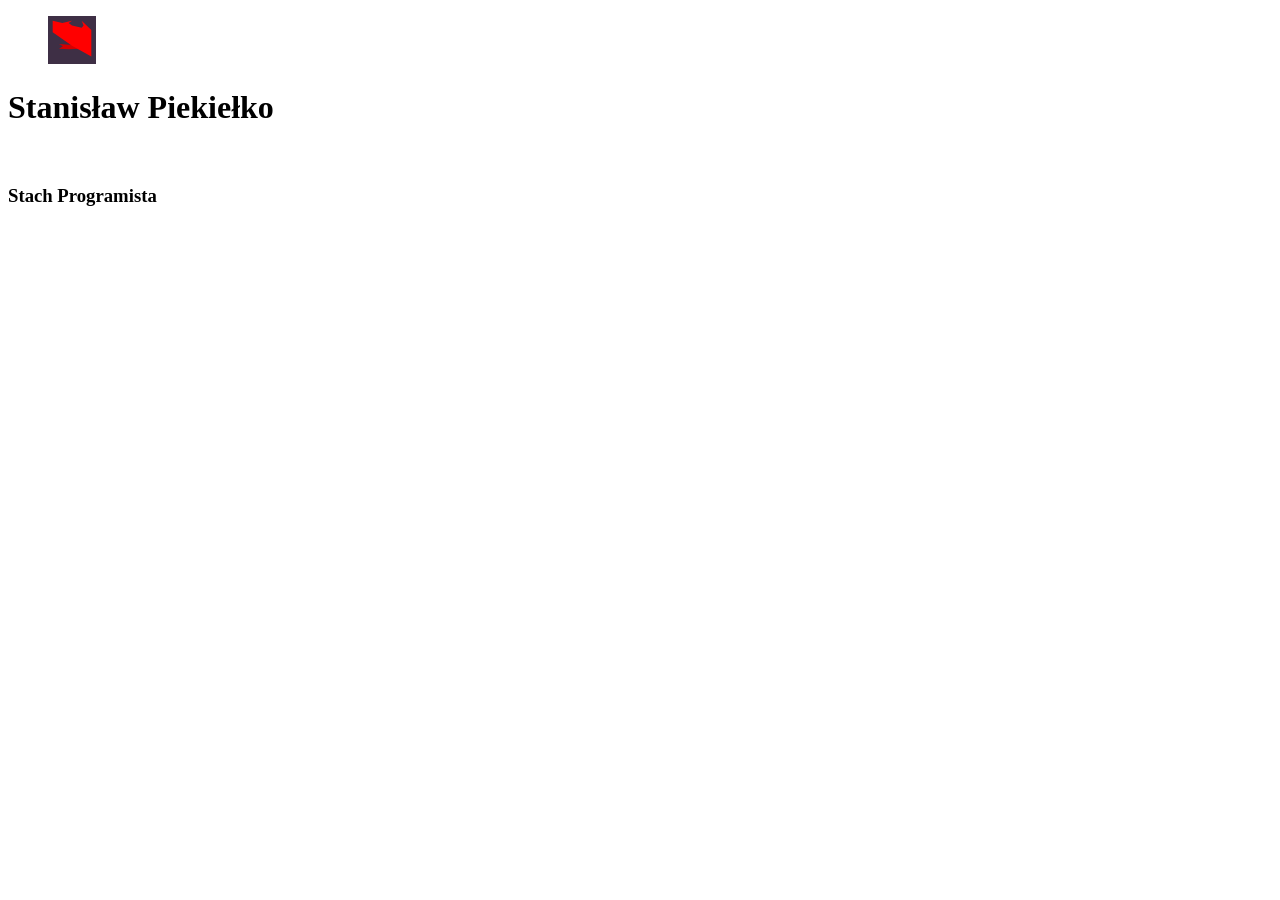
==== index.html @ d88f61e1 "Added content and navigation html" ====
<!DOCTYPE html>
<html lang="en">
  <head>
    <meta charset="UTF-8">
    <meta name="viewport" content="width=device-width, initial-scale=1.0">
    <title>Stanisław Piekiełko</title>
    <link rel="stylesheet" href="/style.css">
    <link rel="icon" href="/Portfolio - logo.ico" type="image/x-icon">
  </head>
  <body>
    <nav>
        <ul>
            <li>
                <img id="nav_logo" src="/Portfolio - logo.svg" alt="Home">
            </li>
        </ul>
    </nav>
    <main>
        <h1>Stanisław Piekiełko</h1><br>
        <h3>Stach Programista</h3>  
    </main>
    <script src="script.js"></script>
  </body>
</html>
---- style.css ----
nav ul{
    list-style: none;
    text-decoration: none;
}
nav li{
    padding: 0;
    margin: 0;
}
#nav_logo{
    height: 3em;
    width: 3em;
}
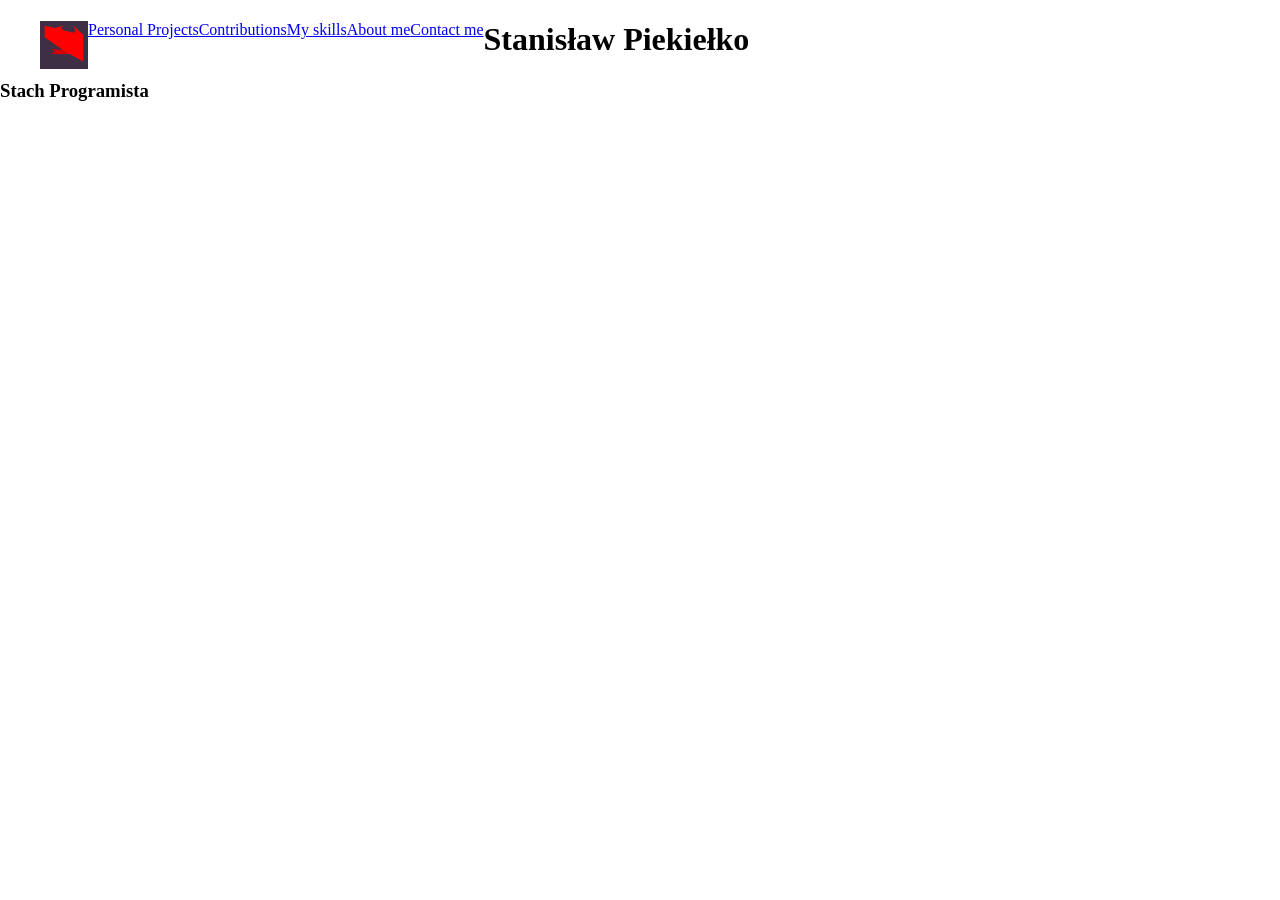
==== commit 494cebd4: "Added links in navigation. Created more pages." ====
--- a/index.html
+++ b/index.html
@@ -11,14 +11,31 @@
     <nav>
         <ul>
             <li>
-                <img id="nav_logo" src="/Portfolio - logo.svg" alt="Home">
+                <a href="index.html">
+                    <img id="nav_logo" src="/Portfolio - logo.svg" alt="Home">
+                </a>
+            </li>
+            <li>
+                <a href="personal_projects.html">Personal Projects</a>
+            </li>
+            <li>
+                <a href="contributions.html">Contributions</a>
+            </li>
+            <li>
+                <a href="my_skills.html">My skills</a>
+            </li>
+            <li>
+                <a href="about_me.html">About me</a>
+            </li>
+            <li>
+                <a href="contact_me.html">Contact me</a>
             </li>
         </ul>
     </nav>
     <main>
-        <h1>Stanisław Piekiełko</h1><br>
+        <h1>Stanisław Piekiełko</h1>
         <h3>Stach Programista</h3>  
     </main>
     <script src="script.js"></script>
   </body>
-</html>
+</html>
--- a/style.css
+++ b/style.css
@@ -1,3 +1,7 @@
+body{
+    padding: 0;
+    margin: 0;
+}
 nav ul{
     list-style: none;
     text-decoration: none;
@@ -5,6 +9,7 @@
 nav li{
     padding: 0;
     margin: 0;
+    float: left;
 }
 #nav_logo{
     height: 3em;
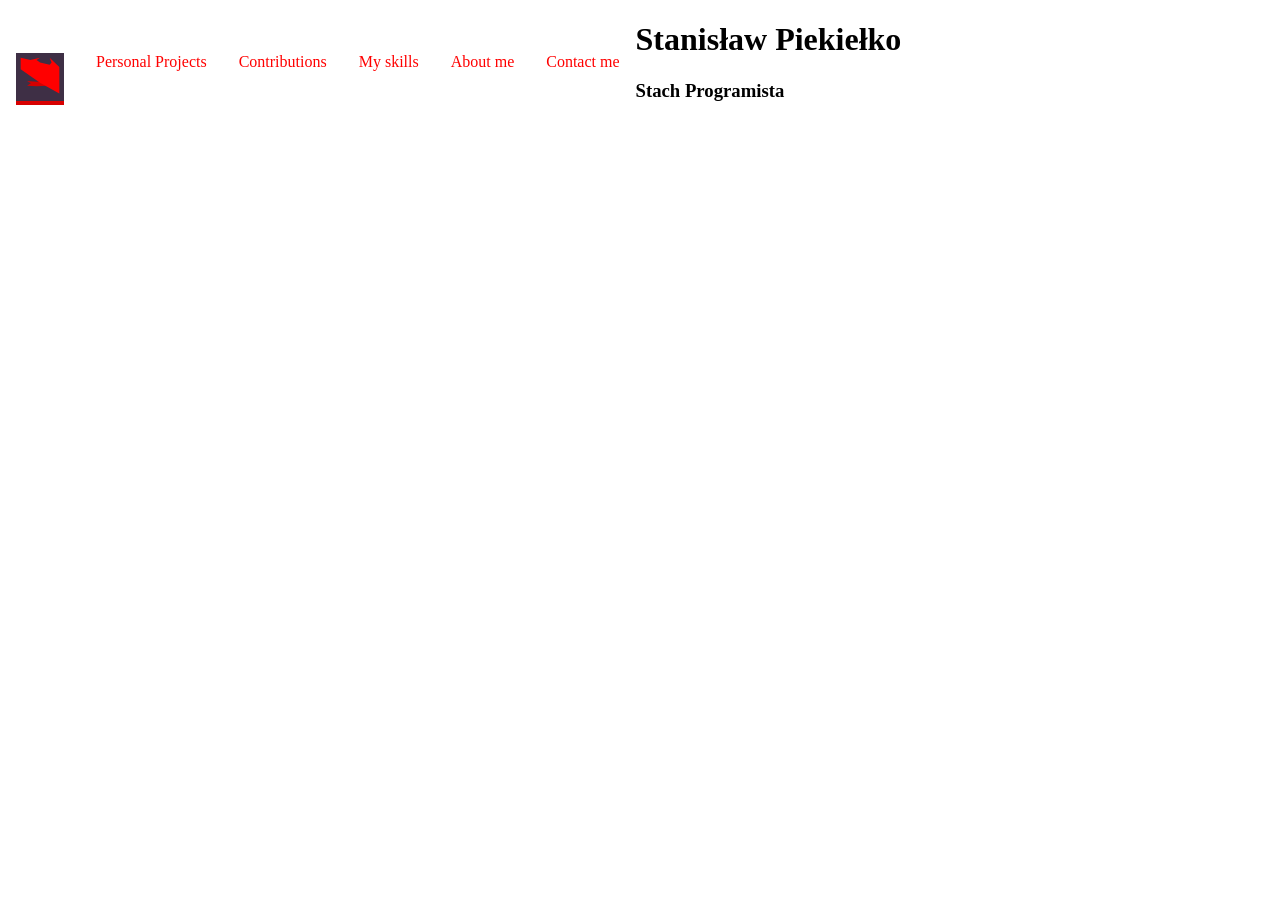
==== commit 3a8dfc78: "Added styling to navigation" ====
--- a/index.html
+++ b/index.html
@@ -10,7 +10,7 @@
   <body>
     <nav>
         <ul>
-            <li>
+            <li  class="current_page">
                 <a href="index.html">
                     <img id="nav_logo" src="/Portfolio - logo.svg" alt="Home">
                 </a>
--- a/style.css
+++ b/style.css
@@ -5,11 +5,23 @@
 nav ul{
     list-style: none;
     text-decoration: none;
+    padding: 0;
+    margin: 0;
 }
 nav li{
-    padding: 0;
-    margin: 0;
+    margin: 2rem 1em 2rem 1em;
     float: left;
+}
+nav li a{
+    text-decoration: none;
+    color: red;
+}
+nav li a:visited{
+    text-decoration: none;
+    color: red;
+}
+.current_page{
+    background-image: linear-gradient(#D50000, red, #D50000);
 }
 #nav_logo{
     height: 3em;
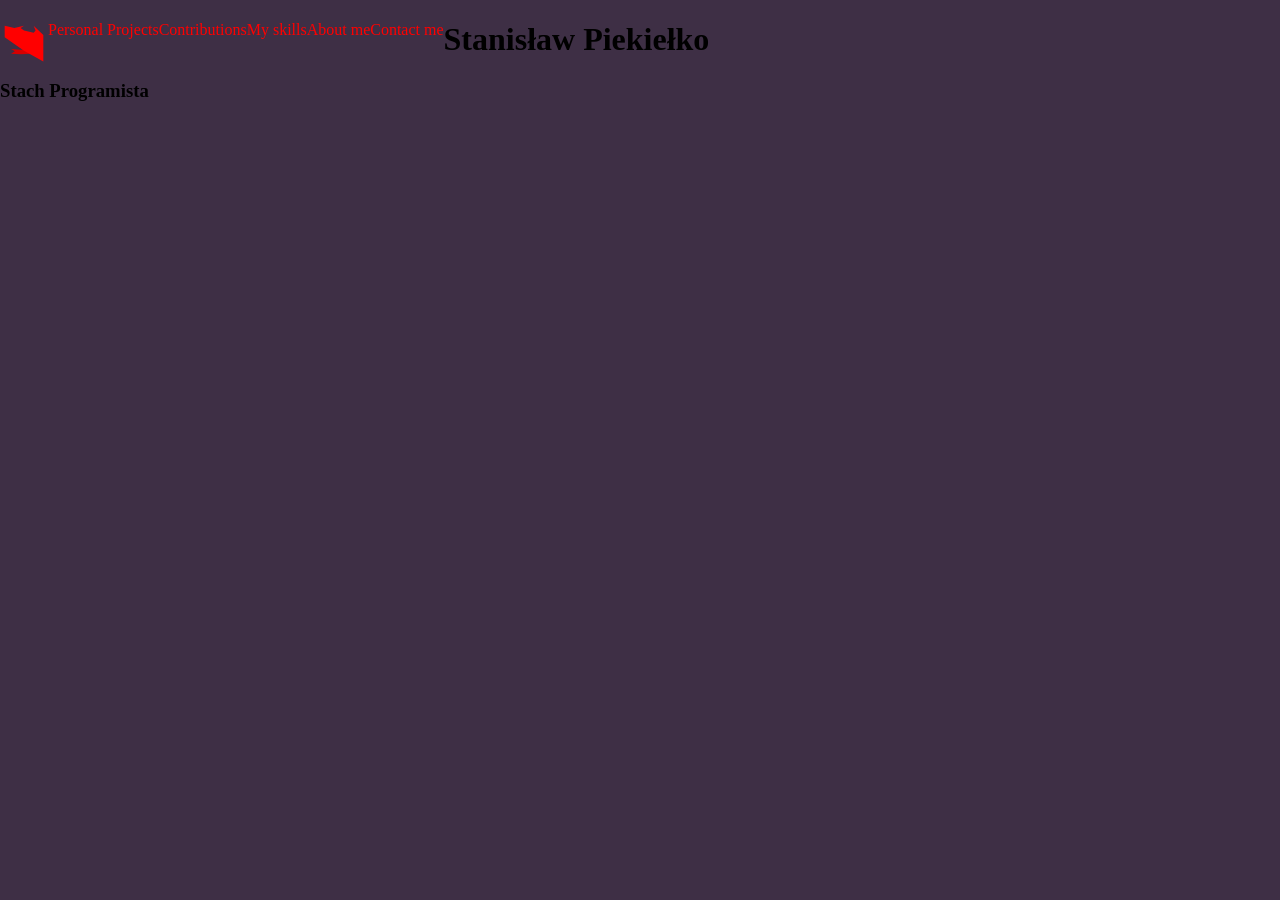
==== commit 54519765: "updated css" ====
--- a/index.html
+++ b/index.html
@@ -10,7 +10,7 @@
   <body>
     <nav>
         <ul>
-            <li  class="current_page">
+            <li>
                 <a href="index.html">
                     <img id="nav_logo" src="/Portfolio - logo.svg" alt="Home">
                 </a>
--- a/style.css
+++ b/style.css
@@ -1,6 +1,7 @@
 body{
     padding: 0;
     margin: 0;
+    background-color: #3E2F45;
 }
 nav ul{
     list-style: none;
@@ -9,8 +10,10 @@
     margin: 0;
 }
 nav li{
-    margin: 2rem 1em 2rem 1em;
+    padding: auto 1em auto 1em;
     float: left;
+    justify-content: center;
+    height: 3em;
 }
 nav li a{
     text-decoration: none;
@@ -21,7 +24,7 @@
     color: red;
 }
 .current_page{
-    background-image: linear-gradient(#D50000, red, #D50000);
+    background-image: linear-gradient(#3E2F45, red, #3E2F45);
 }
 #nav_logo{
     height: 3em;
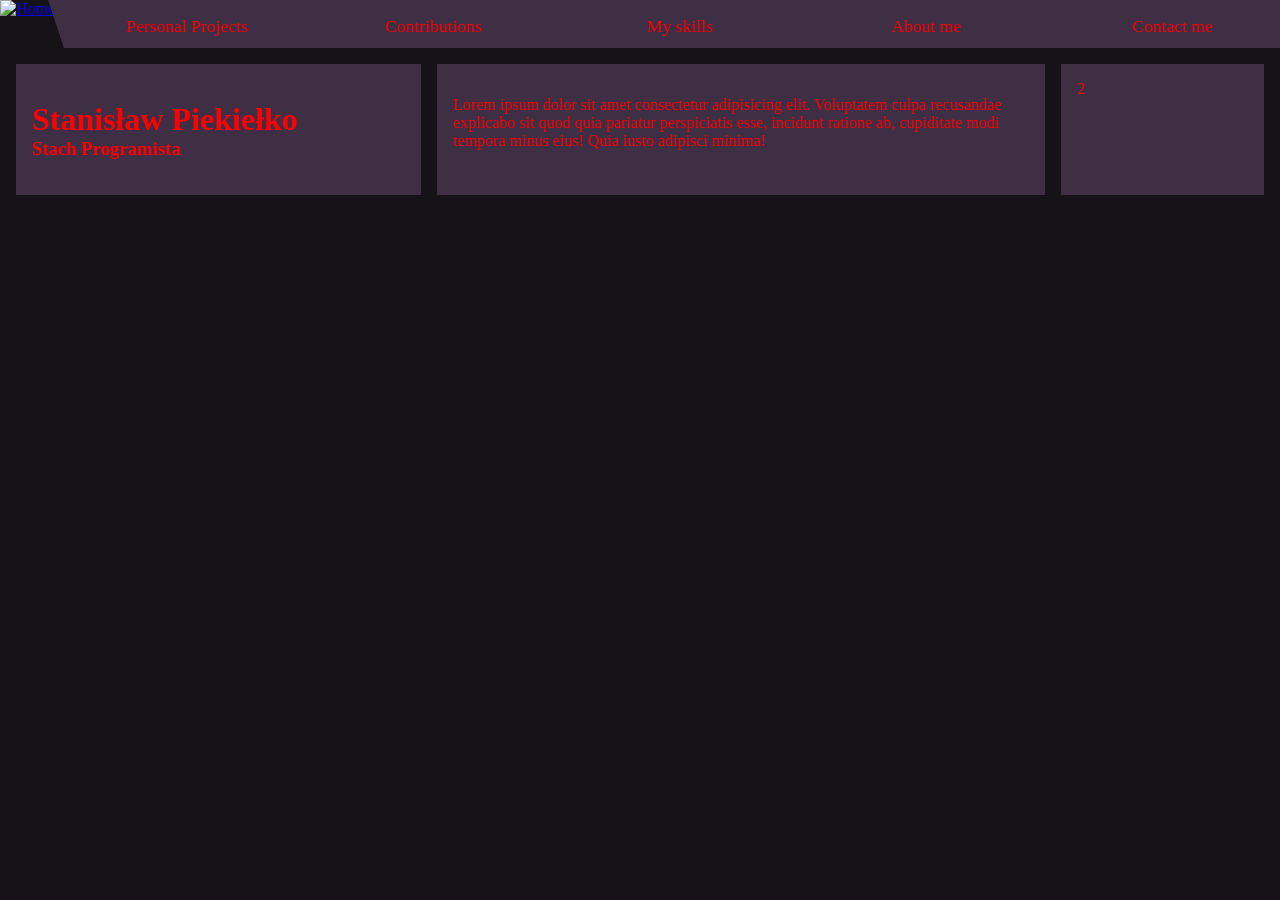
==== commit 2a86e917: "Changed css to grid. Added script. Added meta property 'page'." ====
--- a/index.html
+++ b/index.html
@@ -3,38 +3,43 @@
   <head>
     <meta charset="UTF-8">
     <meta name="viewport" content="width=device-width, initial-scale=1.0">
+    <meta name="page" content="index">
     <title>Stanisław Piekiełko</title>
-    <link rel="stylesheet" href="/style.css">
-    <link rel="icon" href="/Portfolio - logo.ico" type="image/x-icon">
+    <link rel="stylesheet" href="style.css">
+    <link rel="icon" href="Portfolio - logo.ico" type="image/x-icon">
   </head>
   <body>
     <nav>
-        <ul>
-            <li>
+            <div class="current_home_page">
                 <a href="index.html">
-                    <img id="nav_logo" src="/Portfolio - logo.svg" alt="Home">
+                    <img id="nav_logo" src="Portfolio - logo translucent.svg" alt="Home">
                 </a>
-            </li>
-            <li>
-                <a href="personal_projects.html">Personal Projects</a>
-            </li>
-            <li>
-                <a href="contributions.html">Contributions</a>
-            </li>
-            <li>
-                <a href="my_skills.html">My skills</a>
-            </li>
-            <li>
-                <a href="about_me.html">About me</a>
-            </li>
-            <li>
-                <a href="contact_me.html">Contact me</a>
-            </li>
-        </ul>
+            </div>
+            <div>
+                <a class="nav_link" href="personal_projects.html">Personal Projects</a>
+            </div>
+            <div>
+                <a class="nav_link" href="contributions.html">Contributions</a>
+            </div>
+            <div>
+                <a class="nav_link" href="my_skills.html">My skills</a>
+            </div>
+            <div>
+                <a class="nav_link" href="about_me.html">About me</a>
+            </div>
+            <div>
+                <a class="nav_link" href="contact_me.html">Contact me</a>
+            </div>
     </nav>
-    <main>
-        <h1>Stanisław Piekiełko</h1>
-        <h3>Stach Programista</h3>  
+    <main id="home_page">
+        <div>
+            <h1>Stanisław Piekiełko</h1>
+            <h3>Stach Programista</h3>
+        </div>
+        <div>
+            <p>Lorem ipsum dolor sit amet consectetur adipisicing elit. Voluptatem culpa recusandae explicabo sit quod quia pariatur perspiciatis esse, incidunt ratione ab, cupiditate modi tempora minus eius! Quia iusto adipisci minima!</p>
+        </div>
+        <div>2</div>
     </main>
     <script src="script.js"></script>
   </body>
--- a/style.css
+++ b/style.css
@@ -1,32 +1,76 @@
 body{
     padding: 0;
     margin: 0;
+    background-color: #161218;
+    color: red;
+}
+nav{
     background-color: #3E2F45;
+    height: auto;
+    width: 100%;
+    display: grid;
+    grid-template-columns: 3em repeat(5, 1fr);
+    column-gap: 2rem;
 }
-nav ul{
-    list-style: none;
-    text-decoration: none;
-    padding: 0;
-    margin: 0;
-}
-nav li{
-    padding: auto 1em auto 1em;
-    float: left;
-    justify-content: center;
+nav div{
     height: 3em;
 }
-nav li a{
+.nav_link{
     text-decoration: none;
     color: red;
+    display: flex;
+    align-items: center;
+    justify-content: center;
+    font-size: 1.1em;
+    height: 3em;
+    width: 100%;
 }
-nav li a:visited{
-    text-decoration: none;
-    color: red;
+
+.current_page{
+    background-color: #161218;
+    clip-path: polygon(
+    1em 0,                /* top-left (indented) */
+    calc(100% - 1em) 0,  /* top-right (indented) */
+    100% 100%,           /* bottom-right */
+    0 100%               /* bottom-left */
+  );
 }
-.current_page{
-    background-image: linear-gradient(#3E2F45, red, #3E2F45);
+.current_home_page{
+    background-color: #161218;
+    width: 4em;
+    clip-path: polygon(
+    0 0,                /* top-left */
+    calc(100% - 1em) 0,  /* top-right (indented) */
+    100% 100%,           /* bottom-right */
+    0 100%               /* bottom-left */
+  );
 }
 #nav_logo{
     height: 3em;
     width: 3em;
+}
+#home_page{
+    display: grid;
+    grid-template-columns: 2fr 3fr 1fr;
+    grid-gap: 1rem;
+    padding: 1rem;
+}
+#home_page h1{
+    margin-block-end: 0;
+}
+#home_page h3{
+    margin-block-start: 0;
+}
+#personal_projects{
+    display: grid;
+    grid-template-columns: 1fr 1fr;
+    grid-gap: 1rem;
+    padding: 1rem;
+}
+#personal_projects h1{
+    grid-column: span 2;
+}
+main div{
+    padding: 1em;
+    background-color: #3E2F45;
 }
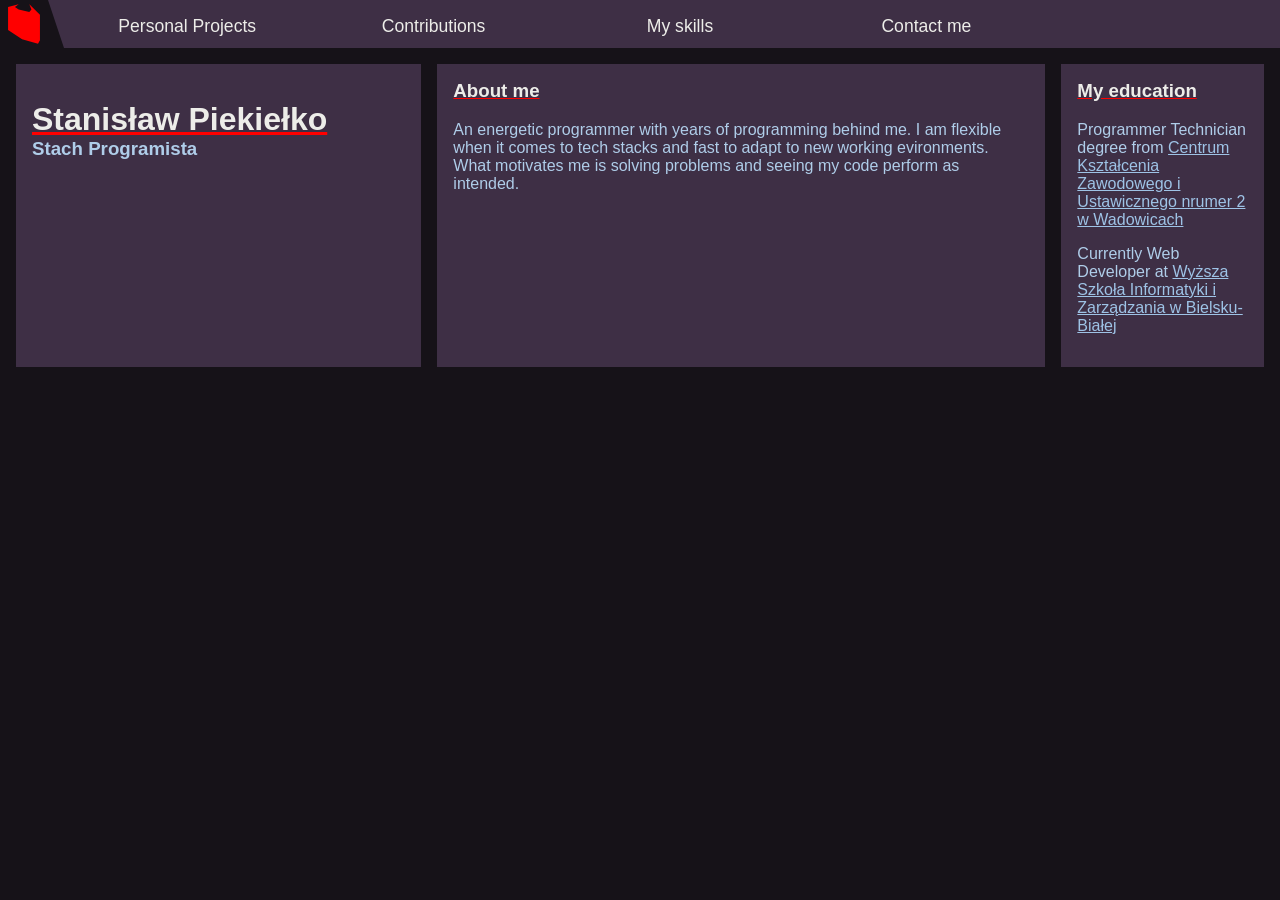
==== commit 975fa906: "Changed css including color scheme and font. Added missing content" ====
--- a/index.html
+++ b/index.html
@@ -7,6 +7,7 @@
     <title>Stanisław Piekiełko</title>
     <link rel="stylesheet" href="style.css">
     <link rel="icon" href="Portfolio - logo.ico" type="image/x-icon">
+    <link href="https://fonts.cdnfonts.com/css/techna-sans" rel="stylesheet">
   </head>
   <body>
     <nav>
@@ -25,21 +26,23 @@
                 <a class="nav_link" href="my_skills.html">My skills</a>
             </div>
             <div>
-                <a class="nav_link" href="about_me.html">About me</a>
-            </div>
-            <div>
                 <a class="nav_link" href="contact_me.html">Contact me</a>
             </div>
     </nav>
     <main id="home_page">
         <div>
-            <h1>Stanisław Piekiełko</h1>
-            <h3>Stach Programista</h3>
+            <h1 class="main_header">Stanisław Piekiełko</h1>
+            <h3 class="secondary_header">Stach Programista</h3>
         </div>
         <div>
-            <p>Lorem ipsum dolor sit amet consectetur adipisicing elit. Voluptatem culpa recusandae explicabo sit quod quia pariatur perspiciatis esse, incidunt ratione ab, cupiditate modi tempora minus eius! Quia iusto adipisci minima!</p>
+            <h3 class="main_header">About me</h3>
+            <p>An energetic programmer with years of programming behind me. I am flexible when it comes to tech stacks and fast to adapt to new working evironments. What motivates me is solving problems and seeing my code perform as intended.</p>
         </div>
-        <div>2</div>
+        <div>
+            <h3 class="main_header">My education</h3>
+            <p>Programmer Technician degree from <a href="https://ckziuwadowice.pl" target="_blank" class="external_link">Centrum Kształcenia Zawodowego i Ustawicznego nrumer 2 w Wadowicach</a></p>
+            <p>Currently Web Developer at <a href="https://www.wsi.edu.pl" target="_blank" class="external_link">Wyższa Szkoła Informatyki i Zarządzania w Bielsku-Białej</a></p>
+        </div>
     </main>
     <script src="script.js"></script>
   </body>
--- a/style.css
+++ b/style.css
@@ -2,7 +2,13 @@
     padding: 0;
     margin: 0;
     background-color: #161218;
-    color: red;
+    color: rgb(175, 205, 233);
+    font-family: 'Techna Sans', sans-serif;
+    size: 1em;
+}
+.main_header{
+    color: rgb(237, 237, 233);
+    text-decoration: underline red;
 }
 nav{
     background-color: #3E2F45;
@@ -17,7 +23,7 @@
 }
 .nav_link{
     text-decoration: none;
-    color: red;
+    color: rgb(237, 237, 233);
     display: flex;
     align-items: center;
     justify-content: center;
@@ -34,6 +40,10 @@
     100% 100%,           /* bottom-right */
     0 100%               /* bottom-left */
   );
+}
+.current_page .nav_link{
+    color: rgb(237, 237, 233);
+    text-decoration: underline red;
 }
 .current_home_page{
     background-color: #161218;
@@ -61,15 +71,101 @@
 #home_page h3{
     margin-block-start: 0;
 }
-#personal_projects{
+.external_link{
+    color: rgb(158, 195, 230);
+}
+.external_link:hover{
+    text-decoration: underline rgb(237, 237, 233);;
+}
+#contributions, #personal_projects{
     display: grid;
     grid-template-columns: 1fr 1fr;
     grid-gap: 1rem;
     padding: 1rem;
 }
-#personal_projects h1{
+#contributions, #personal_projects h1{
     grid-column: span 2;
 }
+#my_skills{
+    display: grid;
+    grid-template-columns: 2fr 2fr 1fr;
+    grid-gap: 1rem;
+    padding: 1rem;
+}
+#my_skills div{
+    padding: 0.25rem;
+}
+#technology, #soft_skills{
+    grid-template-columns: 1fr 1fr;
+}
+#soft_skills li, #language_list li{
+    padding: 1rem 0 1rem 0;
+    text-align: center;
+}
+#my_skills ul{
+    background-color: #161218;
+    list-style: none;
+    display: grid;
+    padding: 0.5rem;
+    gap: 0.5rem;
+}
+#my_skills #technology ul{
+    background-color: #3E2F45;
+    list-style: none;
+    display: grid;
+    padding: 0.5rem;
+    gap: 0.5rem;
+    grid-template-columns: 1fr;
+}
+#my_skills li{
+    color: rgb(237, 237, 233);
+}
+#my_skills li li {
+    background-color: #3E2F45;
+    padding-left: 1rem;
+    color: rgb(158, 195, 230);
+    
+}
+#contact_me{
+    display: grid;
+    grid-template-columns: 1fr 2fr 1fr;
+    grid-gap: 1rem;
+    padding: 1rem;
+}
+#contact_me div{
+    padding: 0.5rem;
+    display: grid;
+    grid-template-columns: 1fr 1fr;
+    justify-content: space-between;
+}
+#contact_me img{
+    width: 40%;
+}
+#telephone_link, #email_link{
+    color: rgba(0, 0, 0, 0);
+    line-height: 0;
+}
+@keyframes flow_down{
+    0%{
+        line-height: 0;
+        opacity: 0%;
+    }
+    50%{
+        line-height: 0.5em;
+        opacity: 50%;
+    }
+    100%{
+        line-height: 0.5em;
+        opacity: 100%;
+    }
+}
+#telephone_link:hover, #email_link:hover{
+    color: rgb(237, 237, 233);
+    animation-name: flow_down;
+    animation-duration: 1s;
+    animation-timing-function: ease-out;
+}
+
 main div{
     padding: 1em;
     background-color: #3E2F45;
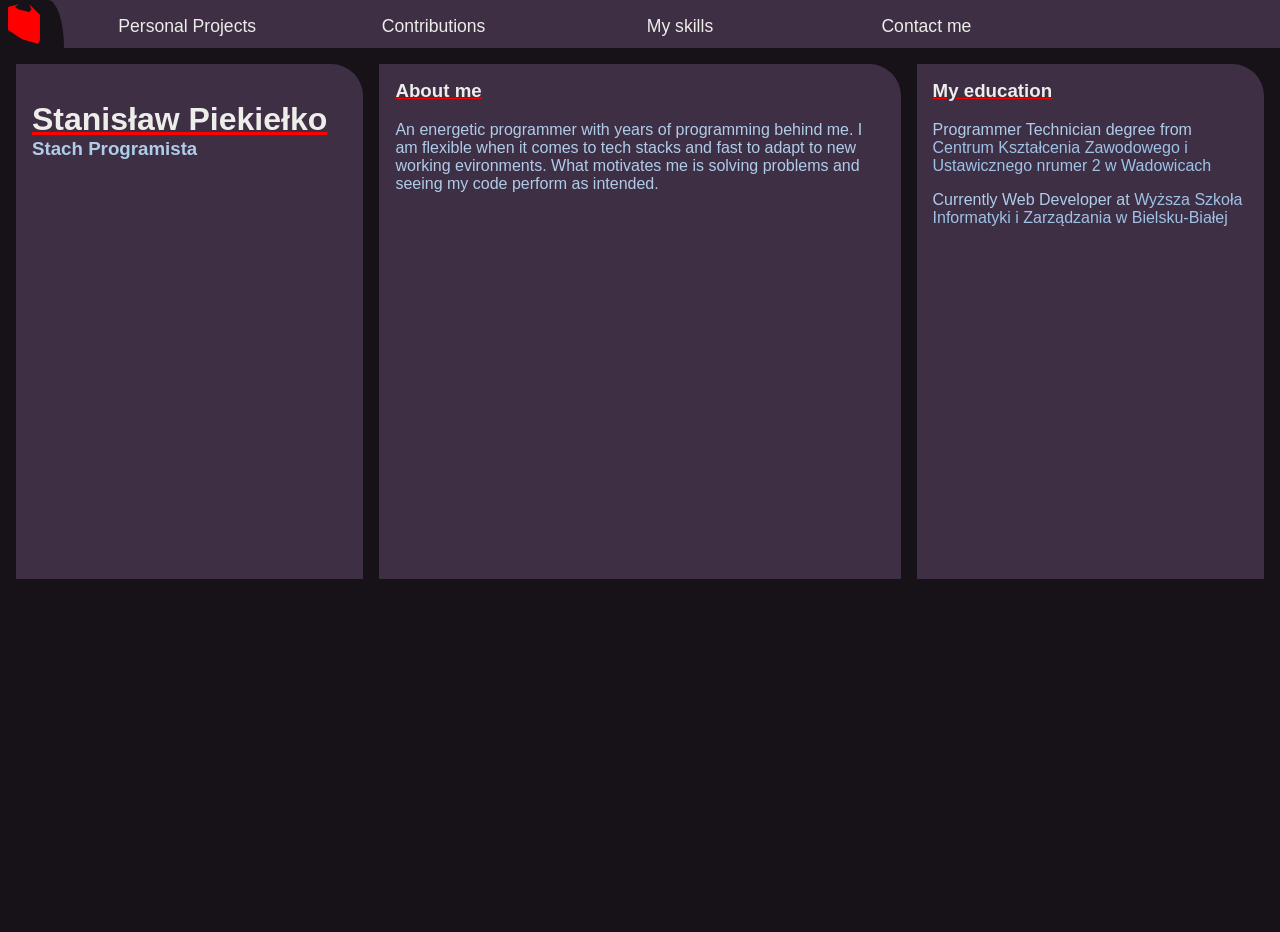
==== commit 26bfac77: "changed styling;added bevels, hid layout overflow, changed index layout. Updated my_skills page" ====
--- a/index.html
+++ b/index.html
@@ -1,6 +1,7 @@
 <!DOCTYPE html>
 <html lang="en">
-  <head>
+
+<head>
     <meta charset="UTF-8">
     <meta name="viewport" content="width=device-width, initial-scale=1.0">
     <meta name="page" content="index">
@@ -8,26 +9,27 @@
     <link rel="stylesheet" href="style.css">
     <link rel="icon" href="Portfolio - logo.ico" type="image/x-icon">
     <link href="https://fonts.cdnfonts.com/css/techna-sans" rel="stylesheet">
-  </head>
-  <body>
+</head>
+
+<body>
     <nav>
-            <div class="current_home_page">
-                <a href="index.html">
-                    <img id="nav_logo" src="Portfolio - logo translucent.svg" alt="Home">
-                </a>
-            </div>
-            <div>
-                <a class="nav_link" href="personal_projects.html">Personal Projects</a>
-            </div>
-            <div>
-                <a class="nav_link" href="contributions.html">Contributions</a>
-            </div>
-            <div>
-                <a class="nav_link" href="my_skills.html">My skills</a>
-            </div>
-            <div>
-                <a class="nav_link" href="contact_me.html">Contact me</a>
-            </div>
+        <div class="current_home_page">
+            <a href="index.html">
+                <img id="nav_logo" src="Portfolio - logo translucent.svg" alt="Home"><span class="home_text">Home page</span>
+            </a>
+        </div>
+        <div>
+            <a class="nav_link" href="personal_projects.html">Personal Projects</a>
+        </div>
+        <div>
+            <a class="nav_link" href="contributions.html">Contributions</a>
+        </div>
+        <div>
+            <a class="nav_link" href="my_skills.html">My skills</a>
+        </div>
+        <div>
+            <a class="nav_link" href="contact_me.html">Contact me</a>
+        </div>
     </nav>
     <main id="home_page">
         <div>
@@ -36,14 +38,20 @@
         </div>
         <div>
             <h3 class="main_header">About me</h3>
-            <p>An energetic programmer with years of programming behind me. I am flexible when it comes to tech stacks and fast to adapt to new working evironments. What motivates me is solving problems and seeing my code perform as intended.</p>
+            <p>An energetic programmer with years of programming behind me. I am flexible when it comes to tech stacks
+                and fast to adapt to new working evironments. What motivates me is solving problems and seeing my code
+                perform as intended.</p>
         </div>
         <div>
             <h3 class="main_header">My education</h3>
-            <p>Programmer Technician degree from <a href="https://ckziuwadowice.pl" target="_blank" class="external_link">Centrum Kształcenia Zawodowego i Ustawicznego nrumer 2 w Wadowicach</a></p>
-            <p>Currently Web Developer at <a href="https://www.wsi.edu.pl" target="_blank" class="external_link">Wyższa Szkoła Informatyki i Zarządzania w Bielsku-Białej</a></p>
+            <p>Programmer Technician degree from <a href="https://ckziuwadowice.pl" target="_blank"
+                    class="external_link">Centrum Kształcenia Zawodowego i Ustawicznego nrumer 2 w Wadowicach</a></p>
+            <p>Currently Web Developer at <a href="https://www.wsi.edu.pl" target="_blank" class="external_link">Wyższa
+                    Szkoła Informatyki i Zarządzania w Bielsku-Białej</a></p>
         </div>
+        <span></span><span></span><span></span>
     </main>
     <script src="script.js"></script>
-  </body>
+</body>
+
 </html>
--- a/style.css
+++ b/style.css
@@ -1,172 +1,478 @@
-body{
+/* CSS Variables */
+:root {
+    --bg-dark: #161218;
+    --bg-medium: #3E2F45;
+    --text-light: rgb(237, 237, 233);
+    --text-default: rgb(175, 205, 233);
+    --text-link: rgb(158, 195, 230);
+    --accent-color: red;
+    --size-base: 1em;
+    --size-nav: 3em;
+    --spacing-base: 1rem;
+    --spacing-small: 0.5rem;
+    --spacing-xs: 0.25rem;
+}
+
+/* Global Styles */
+body {
     padding: 0;
     margin: 0;
-    background-color: #161218;
-    color: rgb(175, 205, 233);
+    background-color: var(--bg-dark);
+    color: var(--text-default);
     font-family: 'Techna Sans', sans-serif;
-    size: 1em;
-}
-.main_header{
-    color: rgb(237, 237, 233);
-    text-decoration: underline red;
-}
-nav{
-    background-color: #3E2F45;
-    height: auto;
-    width: 100%;
+    font-size: var(--size-base);
+}
+
+.main_header {
+    color: var(--text-light);
+    text-decoration: underline var(--accent-color);
+}
+
+.home_text {
+    display: none;
+}
+
+#home_page h1 {
+    margin-block-end: 0;
+}
+
+#home_page h3 {
+    margin-block-start: 0;
+}
+
+.external_link {
+    text-decoration: none;
+    color: var(--text-link);
+}
+
+.external_link:hover {
+    text-decoration: underline var(--text-light);
+}
+
+#telephone_link,
+#email_link {
+    color: rgba(0, 0, 0, 0);
+    line-height: 0;
+}
+
+li{
+    border: solid 1px transparent;
+    box-sizing: border-box;         /* Opera/IE 8+ */
+    -webkit-box-sizing: border-box; /* Safari/Chrome, other WebKit */
+    -moz-box-sizing: border-box;    /* Firefox, other Gecko */
+}
+
+@keyframes flow_down {
+    0% {
+        line-height: 0;
+        opacity: 0%;
+    }
+
+    50% {
+        line-height: 0.5em;
+        opacity: 50%;
+    }
+
+    100% {
+        line-height: 0.5em;
+        opacity: 100%;
+    }
+}
+
+/* Skills Section */
+#my_skills ul {
+    list-style: none;
     display: grid;
-    grid-template-columns: 3em repeat(5, 1fr);
-    column-gap: 2rem;
-}
-nav div{
-    height: 3em;
-}
-.nav_link{
-    text-decoration: none;
-    color: rgb(237, 237, 233);
+    padding: var(--spacing-small);
+    gap: var(--spacing-small);
+}
+
+#my_skills li {
+    color: var(--text-light);
+}
+
+#my_skills li li {
+    padding-left: var(--spacing-base);
+    color: var(--text-link);
+}
+#my_skills .main_header{
+    padding-left: 2em;
+}
+#my_skills #technology li {
+    background-color: var(--bg-dark);
+    corner-shape: bevel;
+    border-radius: 1em;
+}
+
+#my_skills #technology h5 {
+    padding-left: var(--spacing-base);
+}
+
+#soft_skills,
+#language_list {
+    background-color: var(--bg-medium);
+    gap:var(--spacing-base)
+}
+
+#technology {
+    background-color: var(--bg-medium);
+}
+
+#soft_skills li,
+#language_list li {
+    background-color: var(--bg-dark);
+    padding: var(--spacing-base) 0;
+    text-align: center;
+    border-radius: 1em;
+    corner-shape: bevel;
+}
+
+.languages-container {
+    display: flex;
+    gap: 5px;
+    align-items: center;
+}
+
+.main-lang {
+    width: 5em;
+    height: 5em;
+    object-fit: cover;
+}
+
+.secondary-langs {
+    display: flex;
+    flex-direction: column;
+    gap: 5px;
+}
+
+.sub-lang {
+    width: 2.5em;
+    height: 2.5em;
+    object-fit: cover;
+}
+
+#contact_me div a {
+    display: block;
+    text-align: center;
+}
+
+/* mobile */
+@media only screen and (max-width: 767px) {
+    main {
+        position: absolute;
+        top: var(--size-nav);
+        width: calc(100% - 2rem);
+        display: grid;
+        grid-template-columns: 1fr;
+        gap: var(--spacing-base);
+        padding: var(--spacing-base);
+        height: calc(100vh - var(--size-nav) - 3em);
+    }
+
+    .open_nav .home_text {
+        display: flex;
+        text-decoration: none;
+        color: var(--text-light);
+        align-items: center;
+        justify-content: left;
+        font-size: 1.1em;
+        height: var(--size-nav);
+        float: left;
+    }
+
+    .open_nav {
+        position: absolute;
+        z-index: 2;
+        display: grid;
+        height: 100vh;
+        width: 80%;
+        grid-template-columns: 1fr;
+        row-gap: var(--spacing-base);
+        background-color: var(--bg-medium);
+    }
+
+    .open_nav div {
+        height: var(--size-nav);
+    }
+
+    .nav_link {
+        line-height: 0;
+        display: none;
+    }
+
+    .open_nav .nav_link {
+        padding-left: var(--spacing-base);
+        text-decoration: none;
+        color: var(--text-light);
+        display: flex;
+        align-items: center;
+        justify-content: left;
+        font-size: 1.1em;
+        height: var(--size-nav);
+        width: 100%;
+    }
+
+    .open_nav .current_page .nav_link {
+        color: var(--text-light);
+        text-decoration: underline var(--accent-color);
+    }
+
+    .current_page {
+        display: none;
+    }
+
+    .open_nav .current_home_page,
+    .open_nav .current_page {
+        display: block;
+        background-color: var(--bg-dark);
+        width: calc(100% - var(--spacing-base));
+        height: var(--size-nav);
+        clip-path: polygon(0 0, calc(100% - 1em) 0, 100% 100%, 0 100%);
+    }
+
+    #nav_logo {
+        float: left;
+        height: var(--size-nav);
+        width: var(--size-nav);
+    }
+
+    #home_page {
+        display: grid;
+        grid-template-columns: 1fr;
+        gap: var(--spacing-base);
+        padding: var(--spacing-base);
+    }
+    #contributions,
+    #personal_projects {
+        display: grid;
+        grid-template-columns: 1fr;
+        grid-template-rows: 3em;
+        grid-auto-rows:auto;
+        gap: var(--spacing-base);
+        padding: var(--spacing-base);
+
+    }
+    #my_skills div {
+        padding: var(--spacing-xs);
+    }
+    #technology{
+        grid-template-columns: 1fr 1fr;
+    }
+    #soft_skills {
+        grid-template-columns: 1fr;
+    }
+
+    #my_skills #technology ul {
+        background-color: inherit;
+        list-style: none;
+        display: grid;
+        padding: var(--spacing-small);
+        gap: var(--spacing-small);
+        grid-template-columns: 1fr;
+    }
+
+    #contact_me {
+        display: grid;
+        grid-template-columns: 1fr;
+        gap: var(--spacing-base);
+        padding: var(--spacing-base);
+    }
+
+    #contact_me div {
+        padding: var(--spacing-small);
+        display: grid;
+        grid-template-columns: 1fr;
+        justify-content: space-between;
+    }
+
+    #contact_me img {
+        width: 100%;
+    }
+
+    main div {
+        padding: var(--spacing-base);
+        background-color: var(--bg-medium);
+    }
+
+    #telephone_link,
+    #email_link {
+        color: var(--text-light);
+    }
+    .project-card {
+    display: grid;
+    grid-template-rows: 1fr;
+    gap: 10px;
+    margin-bottom: 20px;
+    padding: 10px;
+}
+}
+
+@media only screen and (min-width: 768px) {
+    nav {
+        background-color: var(--bg-medium);
+        height: auto;
+        width: 100%;
+        display: grid;
+        grid-template-columns: var(--size-nav) repeat(5, 1fr);
+        column-gap: 2rem;
+    }
+
+    nav div {
+        height: var(--size-nav);
+    }
+
+    .nav_link {
+        text-decoration: none;
+        color: var(--text-light);
+        display: flex;
+        align-items: center;
+        justify-content: center;
+        font-size: 1.1em;
+        height: var(--size-nav);
+        width: 100%;
+    }
+
+    .current_page {
+        background-color: var(--bg-dark);
+        corner-top-shape: bevel;
+        border-radius: 1em 1em 0 0 / 3em 3em 0 0;
+        /* clip-path: polygon(1em 0, calc(100% - 1em) 0, 100% 100%, 0 100%); */
+    }
+
+    .current_page .nav_link {
+        text-decoration: underline var(--accent-color);
+    }
+
+    .current_home_page {
+        background-color: var(--bg-dark);
+        width: 4em;
+        corner-top-shape: bevel;
+        border-radius:  0 1em 0 0 / 0 3em 0 0;
+    }
+
+    #nav_logo {
+        height: var(--size-nav);
+        width: var(--size-nav);
+    }
+
+    #home_page {
+        display: grid;
+        grid-template-columns: 2fr 3fr 2fr;
+        gap: var(--spacing-base);
+        padding: var(--spacing-base);
+    }
+
+    #contributions,
+    #personal_projects {
+        display: grid;
+        grid-template-columns: 1fr 1fr;
+        grid-template-rows: 3em;
+        grid-auto-rows: 12em;
+        gap: var(--spacing-base);
+        padding: var(--spacing-base);
+        overflow-y: scroll;
+        scrollbar-color: var(--bg-dark) var(--bg-medium);
+        scrollbar-width: thin;
+
+    }
+
+    #contributions h1,
+    #personal_projects h1{
+        grid-column: span 2;
+    }
+
+    #my_skills {
+        display: grid;
+        grid-template-columns: 2fr 2fr 1fr;
+        gap: var(--spacing-base);
+        padding: var(--spacing-base);
+    }
+
+    #my_skills div {
+        padding: var(--spacing-xs);
+    }
+    body{
+        overflow-y: hidden;
+    }
+    main {
+        min-height: calc(100vh - var(--size-nav));
+        
+    }
+
+    main > div {
+        max-height: calc(100vh - var(--size-nav) - 2rem);
+        overflow-y: hidden;
+    }
+
+    #technology {
+        overflow-y: auto;
+        scrollbar-color: var(--bg-dark) var(--bg-medium);
+        scrollbar-width: thin;
+        height: calc(100% - 2 * var(--spacing-base) - 3.17em); /*base - 2x padding - h1 height*/
+    }
+    #technology,
+    #soft_skills {
+        grid-template-columns: 1fr 1fr;
+    }
+
+    #my_skills #technology ul {
+        list-style: none;
+        display: grid;
+        padding: var(--spacing-small);
+        gap: var(--spacing-small);
+        grid-template-columns: 1fr;
+    }
+
+    #my_skills #technology {
+        background-color: inherit;
+    }
+
+    #contact_me {
+        display: grid;
+        grid-template-columns: 1fr 2fr 1fr;
+        gap: var(--spacing-base);
+        padding: var(--spacing-base);
+    }
+
+    #contact_me div {
+        padding: var(--spacing-small);
+        display: grid;
+        grid-template-columns: 50% 50%;
+        justify-content: space-between;
+        max-height: calc(100vh - 5em);
+    }
+
+    #contact_me img {
+        max-width: 100%;
+    }
+    #contact_me div span {
+        padding: var(--spacing-small);
+        display: grid;
+        grid-template-rows: 1fr 1fr;
+        justify-content: space-between;
+    }
+    #telephone_link:hover,
+    #email_link:hover {
+        color: var(--text-light);
+        animation-name: flow_down;
+        animation-duration: 1s;
+        animation-timing-function: ease-out;
+    }
+
+    main div {
+        padding: var(--spacing-base);
+        background-color: var(--bg-medium);
+        corner-top-right-shape: bevel;
+        border-top-right-radius: 2em;
+    }
+    .project-card {
     display: flex;
     align-items: center;
-    justify-content: center;
-    font-size: 1.1em;
-    height: 3em;
-    width: 100%;
-}
-
-.current_page{
-    background-color: #161218;
-    clip-path: polygon(
-    1em 0,                /* top-left (indented) */
-    calc(100% - 1em) 0,  /* top-right (indented) */
-    100% 100%,           /* bottom-right */
-    0 100%               /* bottom-left */
-  );
-}
-.current_page .nav_link{
-    color: rgb(237, 237, 233);
-    text-decoration: underline red;
-}
-.current_home_page{
-    background-color: #161218;
-    width: 4em;
-    clip-path: polygon(
-    0 0,                /* top-left */
-    calc(100% - 1em) 0,  /* top-right (indented) */
-    100% 100%,           /* bottom-right */
-    0 100%               /* bottom-left */
-  );
-}
-#nav_logo{
-    height: 3em;
-    width: 3em;
-}
-#home_page{
-    display: grid;
-    grid-template-columns: 2fr 3fr 1fr;
-    grid-gap: 1rem;
-    padding: 1rem;
-}
-#home_page h1{
-    margin-block-end: 0;
-}
-#home_page h3{
-    margin-block-start: 0;
-}
-.external_link{
-    color: rgb(158, 195, 230);
-}
-.external_link:hover{
-    text-decoration: underline rgb(237, 237, 233);;
-}
-#contributions, #personal_projects{
-    display: grid;
-    grid-template-columns: 1fr 1fr;
-    grid-gap: 1rem;
-    padding: 1rem;
-}
-#contributions, #personal_projects h1{
-    grid-column: span 2;
-}
-#my_skills{
-    display: grid;
-    grid-template-columns: 2fr 2fr 1fr;
-    grid-gap: 1rem;
-    padding: 1rem;
-}
-#my_skills div{
-    padding: 0.25rem;
-}
-#technology, #soft_skills{
-    grid-template-columns: 1fr 1fr;
-}
-#soft_skills li, #language_list li{
-    padding: 1rem 0 1rem 0;
-    text-align: center;
-}
-#my_skills ul{
-    background-color: #161218;
-    list-style: none;
-    display: grid;
-    padding: 0.5rem;
-    gap: 0.5rem;
-}
-#my_skills #technology ul{
-    background-color: #3E2F45;
-    list-style: none;
-    display: grid;
-    padding: 0.5rem;
-    gap: 0.5rem;
-    grid-template-columns: 1fr;
-}
-#my_skills li{
-    color: rgb(237, 237, 233);
-}
-#my_skills li li {
-    background-color: #3E2F45;
-    padding-left: 1rem;
-    color: rgb(158, 195, 230);
-    
-}
-#contact_me{
-    display: grid;
-    grid-template-columns: 1fr 2fr 1fr;
-    grid-gap: 1rem;
-    padding: 1rem;
-}
-#contact_me div{
-    padding: 0.5rem;
-    display: grid;
-    grid-template-columns: 1fr 1fr;
-    justify-content: space-between;
-}
-#contact_me img{
-    width: 40%;
-}
-#telephone_link, #email_link{
-    color: rgba(0, 0, 0, 0);
-    line-height: 0;
-}
-@keyframes flow_down{
-    0%{
-        line-height: 0;
-        opacity: 0%;
-    }
-    50%{
-        line-height: 0.5em;
-        opacity: 50%;
-    }
-    100%{
-        line-height: 0.5em;
-        opacity: 100%;
-    }
-}
-#telephone_link:hover, #email_link:hover{
-    color: rgb(237, 237, 233);
-    animation-name: flow_down;
-    animation-duration: 1s;
-    animation-timing-function: ease-out;
-}
-
-main div{
-    padding: 1em;
-    background-color: #3E2F45;
+    gap: 10px;
+    margin-bottom: 20px;
+    padding: 10px;
+    }
+    .list_hover li:hover {
+        border: solid var(--text-light) 1px;
+    }
 }
